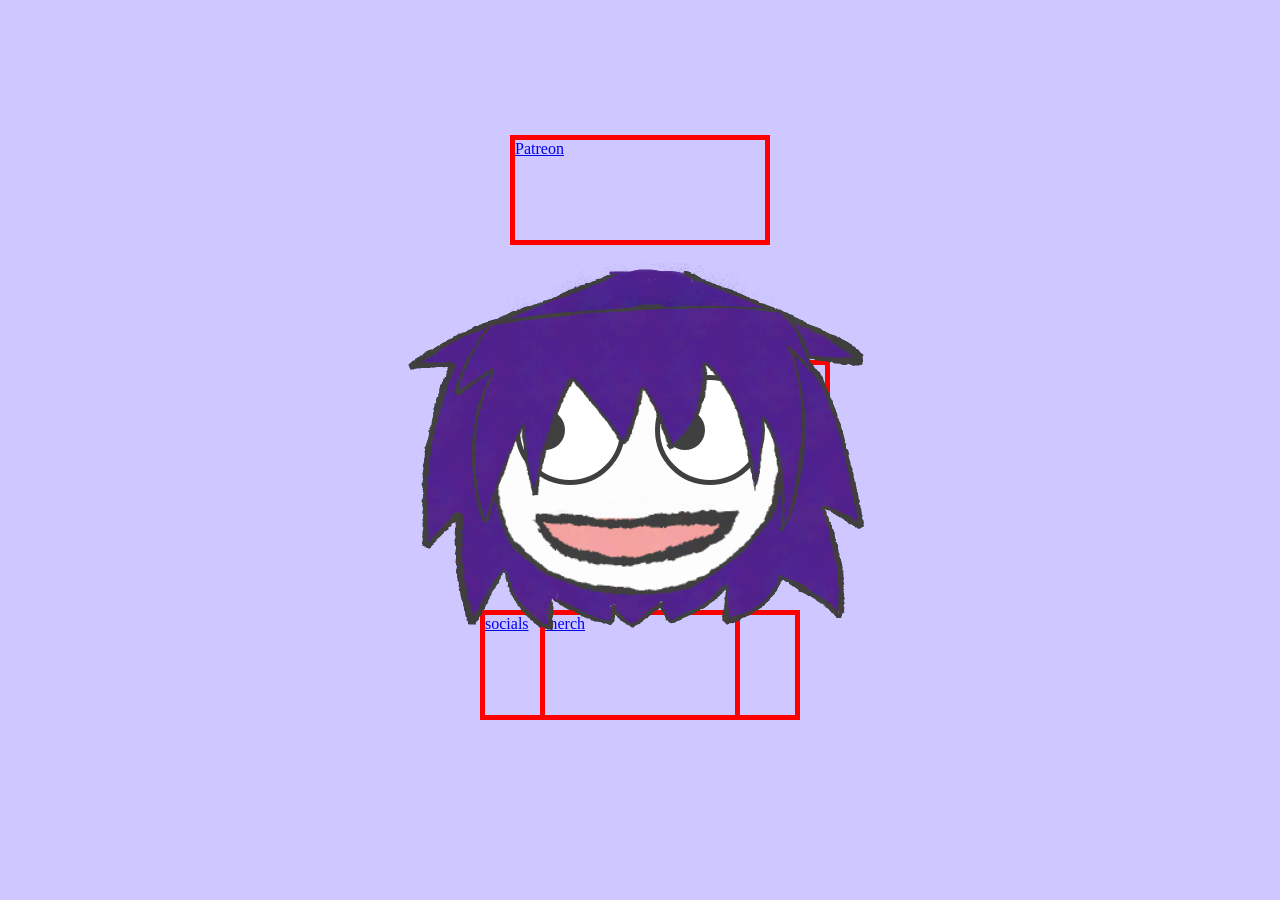
==== Index.html @ f316b154 "testbuild its done basically" ====
<html lang='en'>
<head>
    <meta charset='utf-8'>
    <title>StupidTwink</title>
    <link rel='stylesheet' href='style.css'>    

</body>
</head>
<body>


<a href='https://www.patreon.com/StupidTwink' class="button1">Patreon</a>
<a href='https://kkwtthf.thecomicseries.com/' class="button2">Katalina Krimson</a>
<a href='https://stupidtwink.thecomicseries.com/' class="button3">comics</a>
<a href='socials.html' class="button4">socials</a>
<a href='https://topatoco.com/collections/stupidtwink/' class="button5">merch</a>

    <div class="face">
        <img class="bangs" src="images/bangs.webp">
        <img class="hair" src="images\backs.webp">
        <img class=facebl src="images\faceblank.png" alt="">
        <div class='eyes'>
            <div class="eye"></div>
            <div class="eye"></div>
        </div>
    </div>

</body>
 <script src='app.js'></script>
</html>
---- style.css ----
body{
    background-color: #cfc7ff;
    margin: 0;
    padding: 0;
    display: flex;
    align-items:center;
    justify-content: center;
    min-height: 100vh;
}
.bangs{
      position:absolute;
      z-index: 1;
      width:400px;
      height: auto;
      top:-4vh

}
.hair{
    position: absolute;
}
.face{
    position: relative;
    width: 300px;
    height: 300px;
    /* background-color: white; */
    background-image: images\faceblank.png;
    border-radius: 50%;
    display: flex;
    justify-content: center;
    align-items:center;
}
.eyes{
    position: relative;
    top: -20px;
    display: flex ;
}
.eyes .eye{
    position: relative;
    width: 100px;
    height: 100px;
    display: block;
    background-color: rgb(255, 255, 255);
    border-radius: 50%;
    margin:0 15px;
        border: solid 5px rgb(64,64,64) ;
}
.eyes .eye::before{
    content: '';
    position:absolute;
    top: 50%;
    left:25px;
    transform: translate( -50%, -50%);
    width:40px;
    height:40px;
    border-radius: 50%;
    background-color: rgb(64,64,64)

}
.facebl{
    position: absolute;
    height: 300px;
}
.button1{
 height: 100px;
 width: 250px;
  border: solid 5px rgb(255, 0, 0) ;
  position: absolute;
  display: flex;
  top: 15%;
}
.button2{
 height: 100px;
 width: 250px;
  border: solid 5px rgb(255, 0, 0) ;
  position: absolute;
      display: flex;
    left:50vh;
    top: 40vh;
}
.button3{
 height: 100px;
 width: 250px;
  border: solid 5px rgb(255, 0, 0) ;
  position: absolute;
 display: flex;
right: 50vh;
top: 40vh;
}
.button4{
 height: 100px;
 width: 250px;
  border: solid 5px rgb(255, 0, 0) ;
  position: absolute;
      display: flex;
      bottom: 20vh;
      right: 60vh;
}
.button5{
 height: 100px;
 width: 250px;
  border: solid 5px rgb(255, 0, 0) ;
  position: absolute;
      display: flex;
      bottom: 20vh;
      left:60vh;
}
@media (max-width: 1080px) {
.button1{
 height: 100px;
 width: 100px;
  border: solid 5px rgb(255, 0, 0) ;
  position: absolute;
  display: flex;
  top: 20vh;
}
.button2{
 height: 100px;
 width: 100px;
  border: solid 5px rgb(255, 0, 0) ;
  position: absolute;
      display: flex;
    left:2vh;
    top: 40vh;
}
.button3{
 height: 100px;
 width: 100px;
  border: solid 5px rgb(255, 0, 0) ;
  position: absolute;
 display: flex;
right: 2vh;
top: 40vh;
}
.button4{
 height: 100px;
 width: 100px;
  border: solid 5px rgb(255, 0, 0) ;
  position: absolute;
      display: flex;
      bottom: 25vh;
      right: 6vh;
}
.button5{
 height: 100px;
 width: 100px;
  border: solid 5px rgb(255, 0, 0) ;
  position: absolute;
      display: flex;
      bottom: 25vh;
      left:6vh;
}}
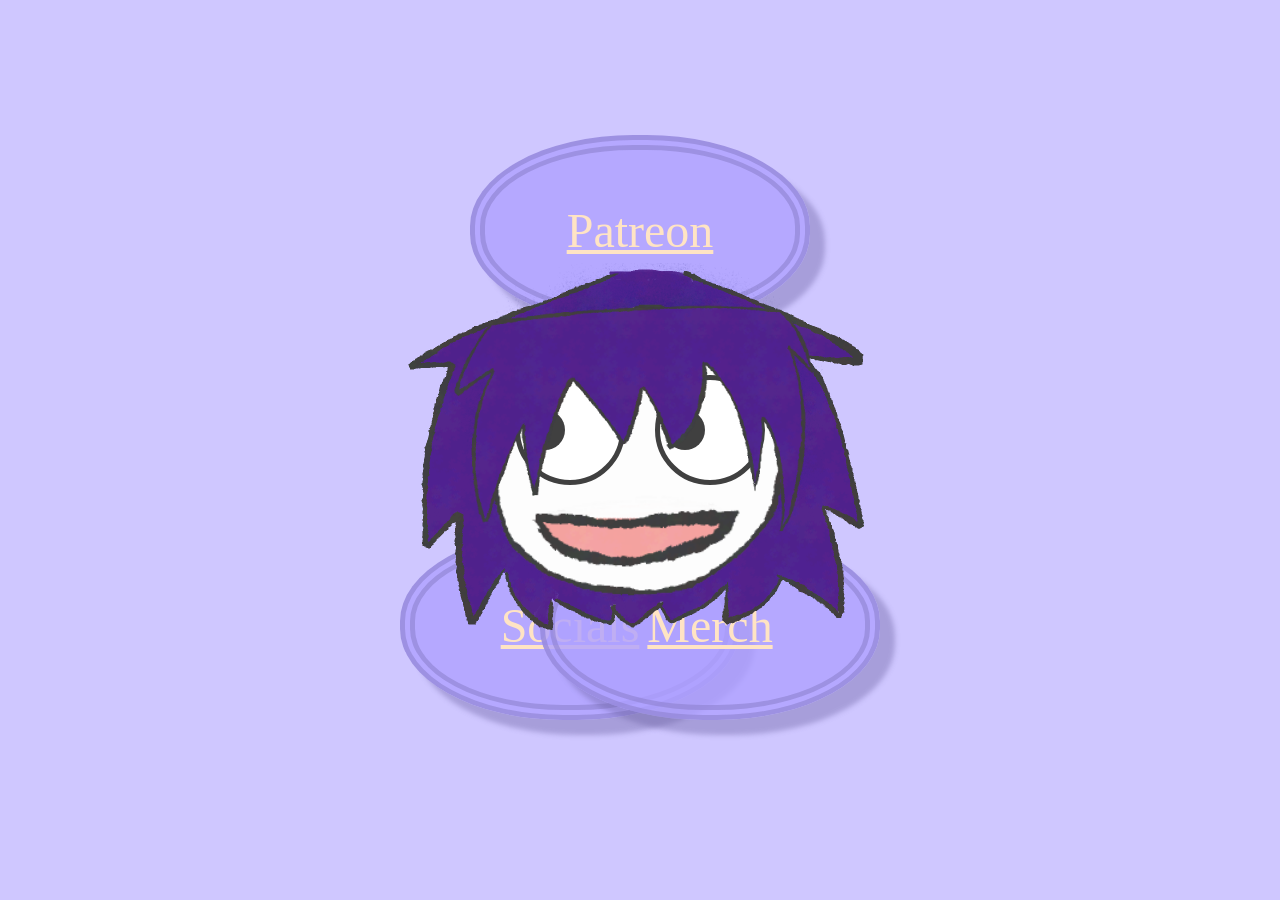
==== commit b5ed0f71: "tweaking i was trying to do cooler animated buttons. might still do that if i could get it to work p" ====
--- a/Index.html
+++ b/Index.html
@@ -11,9 +11,9 @@
 
 <a href='https://www.patreon.com/StupidTwink' class="button1">Patreon</a>
 <a href='https://kkwtthf.thecomicseries.com/' class="button2">Katalina Krimson</a>
-<a href='https://stupidtwink.thecomicseries.com/' class="button3">comics</a>
-<a href='socials.html' class="button4">socials</a>
-<a href='https://topatoco.com/collections/stupidtwink/' class="button5">merch</a>
+<a href='https://stupidtwink.thecomicseries.com/' class="button3">Comics!</a>
+<a href='socials.html' class="button4">Socials</a>
+<a href='https://topatoco.com/collections/stupidtwink/' class="button5">Merch</a>
 
     <div class="face">
         <img class="bangs" src="images/bangs.webp">
--- a/style.css
+++ b/style.css
@@ -60,18 +60,22 @@
     position: absolute;
     height: 300px;
 }
+.button{
+    
+}
 .button1{
  height: 100px;
  width: 250px;
-  border: solid 5px rgb(255, 0, 0) ;
+  /* border: solid 5px rgb(255, 0, 0) ; */
   position: absolute;
   display: flex;
   top: 15%;
+  transition: all 0.2s ease-in-out;
 }
 .button2{
  height: 100px;
  width: 250px;
-  border: solid 5px rgb(255, 0, 0) ;
+  /* border: solid 5px rgb(255, 0, 0) ; */
   position: absolute;
       display: flex;
     left:50vh;
@@ -80,7 +84,7 @@
 .button3{
  height: 100px;
  width: 250px;
-  border: solid 5px rgb(255, 0, 0) ;
+  /* border: solid 5px rgb(255, 0, 0) ; */
   position: absolute;
  display: flex;
 right: 50vh;
@@ -89,7 +93,7 @@
 .button4{
  height: 100px;
  width: 250px;
-  border: solid 5px rgb(255, 0, 0) ;
+  /* border: solid 5px rgb(255, 0, 0) ; */
   position: absolute;
       display: flex;
       bottom: 20vh;
@@ -98,25 +102,45 @@
 .button5{
  height: 100px;
  width: 250px;
-  border: solid 5px rgb(255, 0, 0) ;
+  /* border: solid 5px rgb(255, 0, 0) ; */
   position: absolute;
       display: flex;
       bottom: 20vh;
       left:60vh;
+    background-image: url(images\buttontesst.webp);
+    }
+a{
+    font-size: xxx-large;
+    font-family: cursive ;
+        align-items:center;
+        text-align: center;
+    justify-content: center;
+    color: bisque;
+    background-color: #aea0ffc9;;
+    border: solid 15px #8f83d1a2;
+    border-radius: 48%;
+    border-style:double;
+    padding: 30px;
+    box-shadow: 15px 15px 5px #6c62a367;
+    transition: all 0.2s ease-in-out;
+}
+a:hover{
+      transform: scale(1.1);
+
 }
 @media (max-width: 1080px) {
 .button1{
  height: 100px;
- width: 100px;
-  border: solid 5px rgb(255, 0, 0) ;
+ width: 200px;
+
   position: absolute;
   display: flex;
   top: 20vh;
 }
 .button2{
  height: 100px;
- width: 100px;
-  border: solid 5px rgb(255, 0, 0) ;
+ width: 200px;
+
   position: absolute;
       display: flex;
     left:2vh;
@@ -124,8 +148,8 @@
 }
 .button3{
  height: 100px;
- width: 100px;
-  border: solid 5px rgb(255, 0, 0) ;
+ width: 200px;
+
   position: absolute;
  display: flex;
 right: 2vh;
@@ -133,8 +157,8 @@
 }
 .button4{
  height: 100px;
- width: 100px;
-  border: solid 5px rgb(255, 0, 0) ;
+ width: 200px;
+
   position: absolute;
       display: flex;
       bottom: 25vh;
@@ -142,8 +166,8 @@
 }
 .button5{
  height: 100px;
- width: 100px;
-  border: solid 5px rgb(255, 0, 0) ;
+ width: 200px;
+
   position: absolute;
       display: flex;
       bottom: 25vh;
